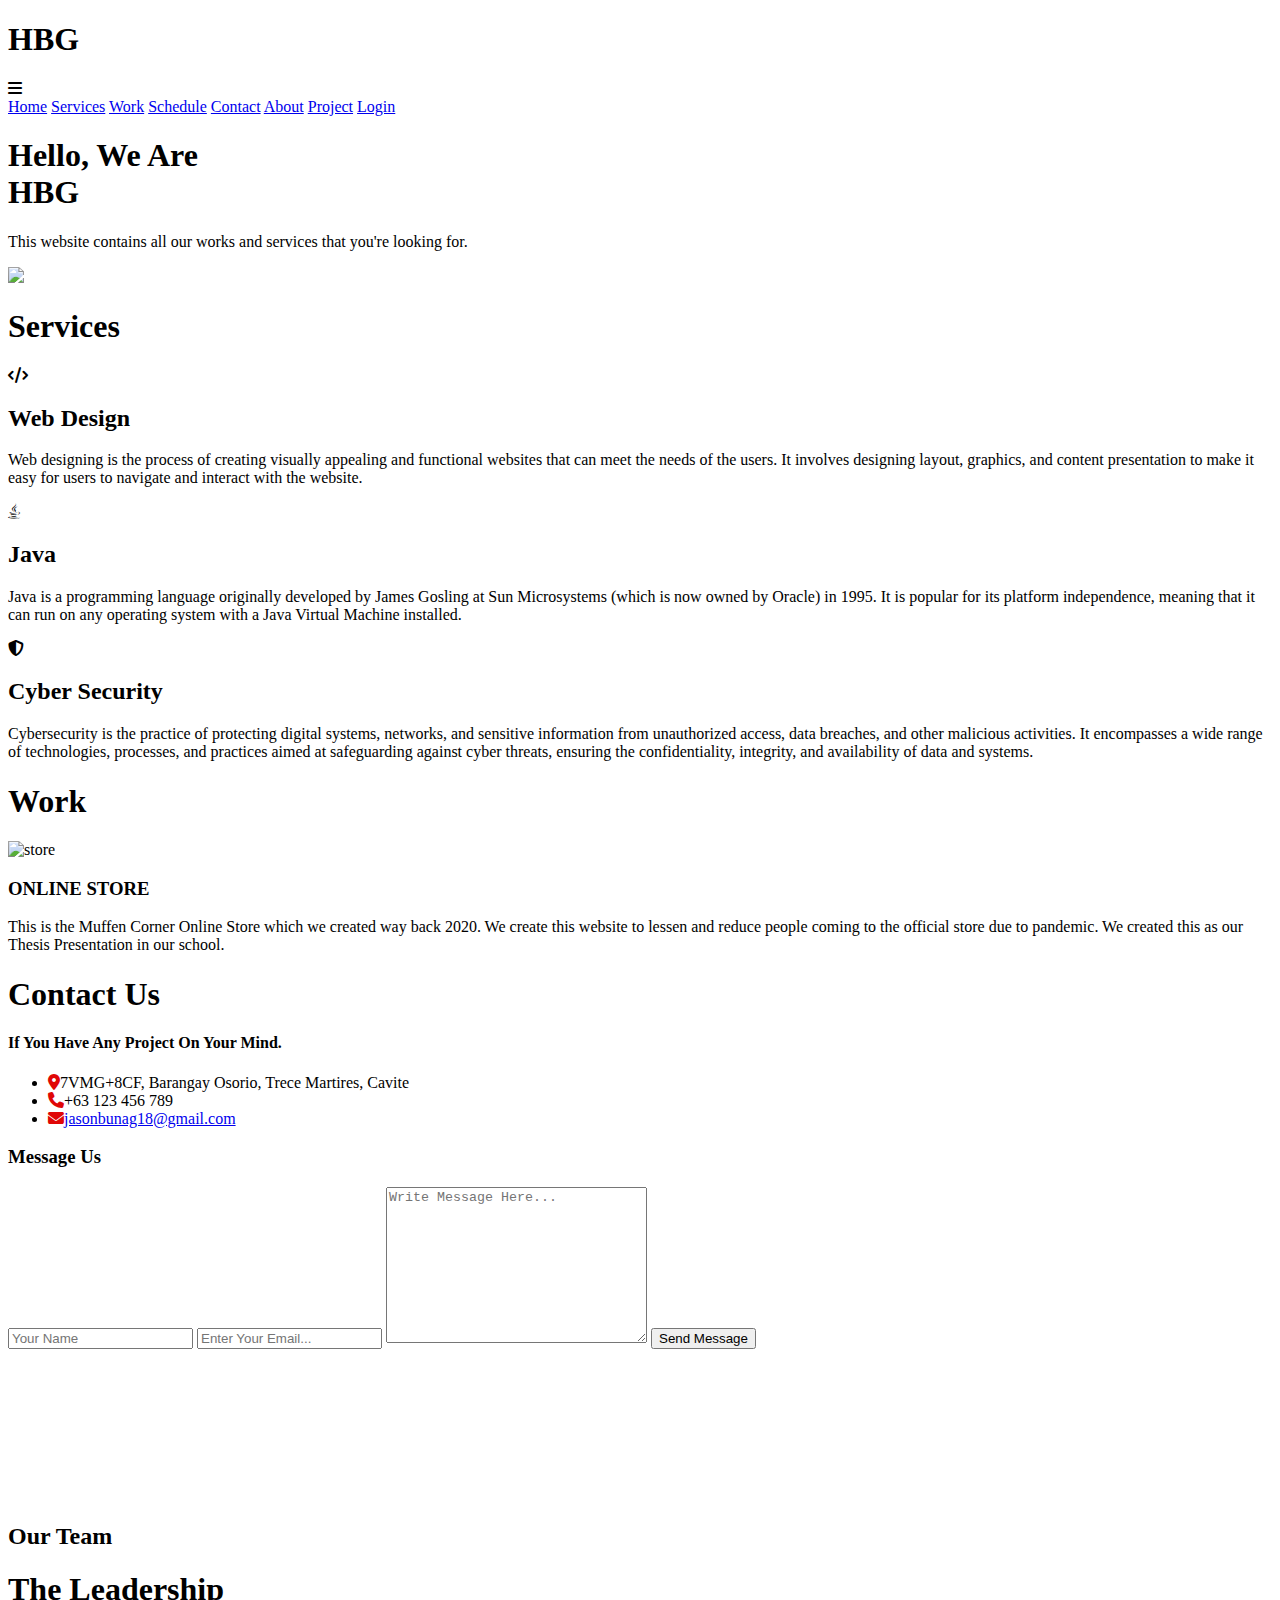
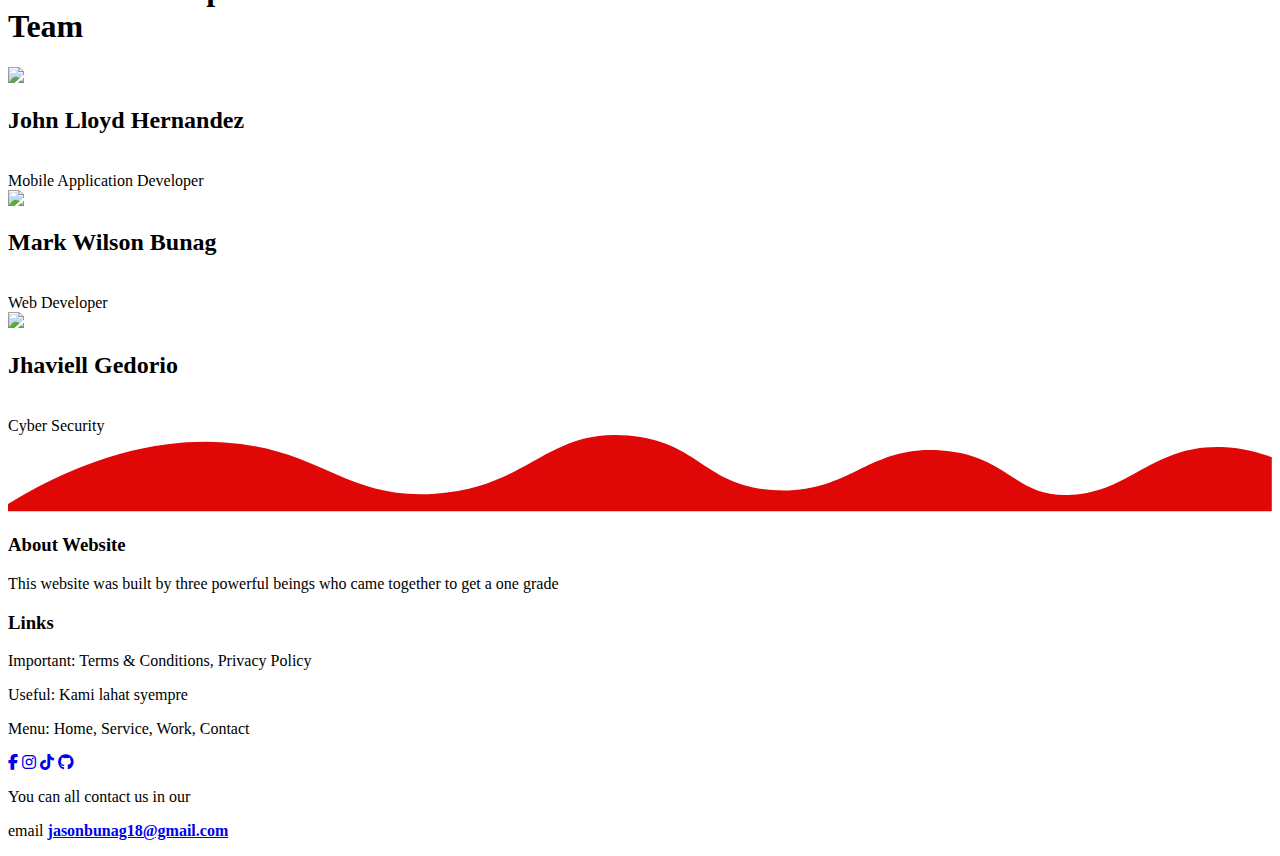
==== index.html @ 514ccff3 "initial commit" ====
<!DOCTYPE html>
<html>
	
	<head>
		<meta charset="UTF-8">
		<meta http-equiv="X-UA-Compatible" content="IE=edge">
		<meta name="viewport" content="width=device-width, initial-scale=1.0">
		<title>Website!</title> 
		<link rel="stylesheet" href="css/start.css">
		<link rel="stylesheet" href="https://cdnjs.cloudflare.com/ajax/libs/font-awesome/6.4.0/css/all.min.css" />
		<link rel="stylesheet" href="fonts-6/css/all.css">

	</head>

<body>

<header id="header">
	<div class="cover">
		<h1 class="logo">HBG</h1>

		<i class="fa-solid fa-bars" id="menu-icons"></i>

		<nav class="navigation">
			<a href="#header">Home</a>
			<a href="#services">Services</a>
			<a href="#works">Work</a>
			<a href="#table">Schedule</a>
			<a href="#contact">Contact</a>
			<a href="#developer">About</a>
			<a href="project.html">Project</a>
			<a href="signup.html" class="login">Login</a>
		</nav>
	</div>
</header>

<section class="front">
	<div class="content">
		<h1>Hello, We Are <br><span>HBG</span></h1>
		<p class="par">This website contains
						all our works and services that you're looking for.</p>
	</div>
	<div class="front-img">
		<img src="img/home/frontpic.png">
	</div>
</section>

<section id="services">  
	<div class="container">
		<h1 class="sub-title">Services</h1>
		<div class="services-list">
			<div>
				<i class="fa-solid fa-code"></i>
				<h2>Web Design</h2>
				<p>Web designing is the process of creating visually appealing and functional websites that can meet the needs of the users. It involves designing layout, graphics, and content presentation to make it easy for users to navigate and interact with the website.</p>
			</div>
			<div>
				<i class="fa-brands fa-java"></i>
				<h2>Java</h2>
				<p>Java is a programming language originally developed by James Gosling at Sun Microsystems (which is now owned by Oracle) in 1995. It is popular for its platform independence, meaning that it can run on any operating system with a Java Virtual Machine installed.</p>
			</div>
			<div>
				<i class="fa-solid fa-shield-halved"></i>
				<h2>Cyber Security</h2>
				<p>Cybersecurity is the practice of protecting digital systems, networks, and sensitive information from unauthorized access, data breaches, and other malicious activities. It encompasses a wide range of technologies, processes, and practices aimed at safeguarding against cyber threats, ensuring the confidentiality, integrity, and availability of data and systems.</p>
			</div>
		</div>
	</div>
</section>

<section id="works">
	<div class="container">
		<h1 class="sub-title">Work</h1>
		<div class="about">
			<div class="about-img">
				<img src="img/wilson/work1.jpg" alt="store">
			</div>

			<div class="about-content">
				<h3>ONLINE STORE</h3>
				<p>This is the Muffen Corner Online Store which we created way back 2020. 
					We create this website to lessen and reduce people coming to the official store due to pandemic. 
					We created this as our Thesis Presentation in our school.</p>
			</div>
		</div>
	</div>
</section>

<section id="contact">
	<div class="container">
	<h1 class="sub-title">Contact Us</h1>
	<h4>If You Have Any Project On Your Mind.</h4>
		<div class="contact-icons">
			<ul>
				<li><i class="fa-sharp fa-solid fa-location-dot" style="color: #e00707;"></i>7VMG+8CF, Barangay Osorio, Trece Martires, Cavite</li>
				<li><i class="fa-solid fa-phone" style="color: #e00707;"></i>+63 123 456 789</li>
				<li><a href="https://mail.google.com/mail/u/0/#inbox?compose=GTvVlcSMTgdZpPdWzfFXzktmWNTRNQFMZwTrvVNfjtmWpPQvsBXvHNwMMWhPhcRkBxxqgDrvFmljr"><i class="fa-solid fa-envelope" style="color: #e00707;"></i>jasonbunag18@gmail.com</a></li>
			</ul>
		</div>
	<div class="contact-container">
		<div class="form-container">
			<h3>Message Us</h3>
			<form action="" class="contact-form">
				<input type="text" placeholder="Your Name" required>
				<input type="email" name="" id="" placeholder="Enter Your Email..." required>
				<textarea name="" id="" cols="30" rows="10" placeholder="Write Message Here..." required></textarea>
				<input type="submit" value="Send Message" class="send-button">
			</form>
		</div>
		<div class="map">
			<iframe src="https://www.google.com/maps/embed?pb=!1m18!1m12!1m3!1d123730.06515937757!2d120.78680377886927!3d14.278599396364601!2m3!1f0!2f0!3f0!3m2!1i1024!2i768!4f13.1!3m3!1m2!1s0x33bd806bdc892737%3A0x760e08400b4e91d8!2sTrece%20Martires%2C%20Cavite!5e0!3m2!1sen!2sph!4v1683229606096!5m2!1sen!2sph" style="border:0;" allowfullscreen="" loading="lazy" referrerpolicy="no-referrer-when-downgrade"></iframe>
		</div>
	</div>
</section>

<section id="developer">
	<div class="container">
		<div class="team">
			<h2>Our Team</h2>
			<h1>The Leadership<br><span>Team</span></h1>
		</div>

		<div class="dev">
			<div class="lloyd">
				<a href="lloyd.html"><img src="img/home/lloyd.jpeg"></a>
				<h2>John Lloyd Hernandez</h2><br><span class="title">Mobile Application Developer</span>
			</div>
			<div class="wilson">
				<a href="wilson.html"><img src="img/home/pak.jpg"></a>
				<h2>Mark Wilson Bunag</h2><br><span class="title">Web Developer</span>
			</div>
			<div class="jhavs">
				<a href="jhavs.html"><img src="img/home/jhaviell1.jpg"></a>
				<h2>Jhaviell Gedorio</h2><br><span class="title">Cyber Security</span>
			</div>
		</div>
	</div>
</section>


<div class="svg">
	<svg class="footer-frame" data-name="Layer 1" xmlns="http://www.w3.org/2000/svg" preserveAspectRatio="none" 
	viewBox="0 0 1920 115.984"><defs><style>.cls-2{fill:#e00707;}</style></defs><title>footer-frame</title><path 
	class="cls-2" d="M1616.28,381.705c-87.656,5.552-93.356-59.62-197.369-67.562-112.391-8.581-137.609,65.077-251.189,60.632-109.57-4.288-116.156-74.017-225.25-83.153-125.171-10.483-150,78.5-293,88.35-136.948,9.437-173.108-68.092-320.83-77.956C255.5,297.133,143,308.1,0,395.564V406.75H1920V324.537c-18-6.507-43.63-14.492-76.1-15.591C1740.655,305.452,1705.829,376.033,1616.28,381.705Z" 
	transform="translate(0 -290.766)"></path></svg>
</div>
<div id="footer">
	<div class="footer-container">
		<div class="footer-about">
			<h3>About Website</h3>
			<p>This website was built by three powerful beings who came together to get a one grade</p>
		</div>
		<div class="footer-link">
			<h3>Links</h3>
			<p>Important: Terms & Conditions, Privacy Policy</p>
			<p>Useful: Kami lahat syempre	</p>
			<p>Menu: Home, Service, Work, Contact</p>
		</div>
		<div class="footer-icons">
			<a href="https://www.facebook.com/MarkWilsonBunag"><i class="fa-brands fa-facebook-f"></i></a>
			<a href="https://www.instagram.com/aintyouxsxs/"><i class="fa-brands fa-instagram"></i></a>
			<a href="https://www.tiktok.com/@wilsondumpp?is_from_webapp=1&sender_device=pc"><i class="fa-brands fa-tiktok"></i></a>
			<a href="https://github.com/aintyouxsxs"> <i class="fa-brands fa-github"></i></a>
			<p>You can all contact us in our</p>
			<p>email <a href="https://mail.google.com/mail/u/0/#inbox?compose=GTvVlcSMTgdZpPdWzfFXzktmWNTRNQFMZwTrvVNfjtmWpPQvsBXvHNwMMWhPhcRkBxxqgDrvFmljr"><b>jasonbunag18@gmail.com</b></a></p>
		</div>
	</div>
</div>

<script src="https://unpkg.com/scrollreveal"></script>
<Script src="js/scripts.js"></Script>

</body>	
</html>
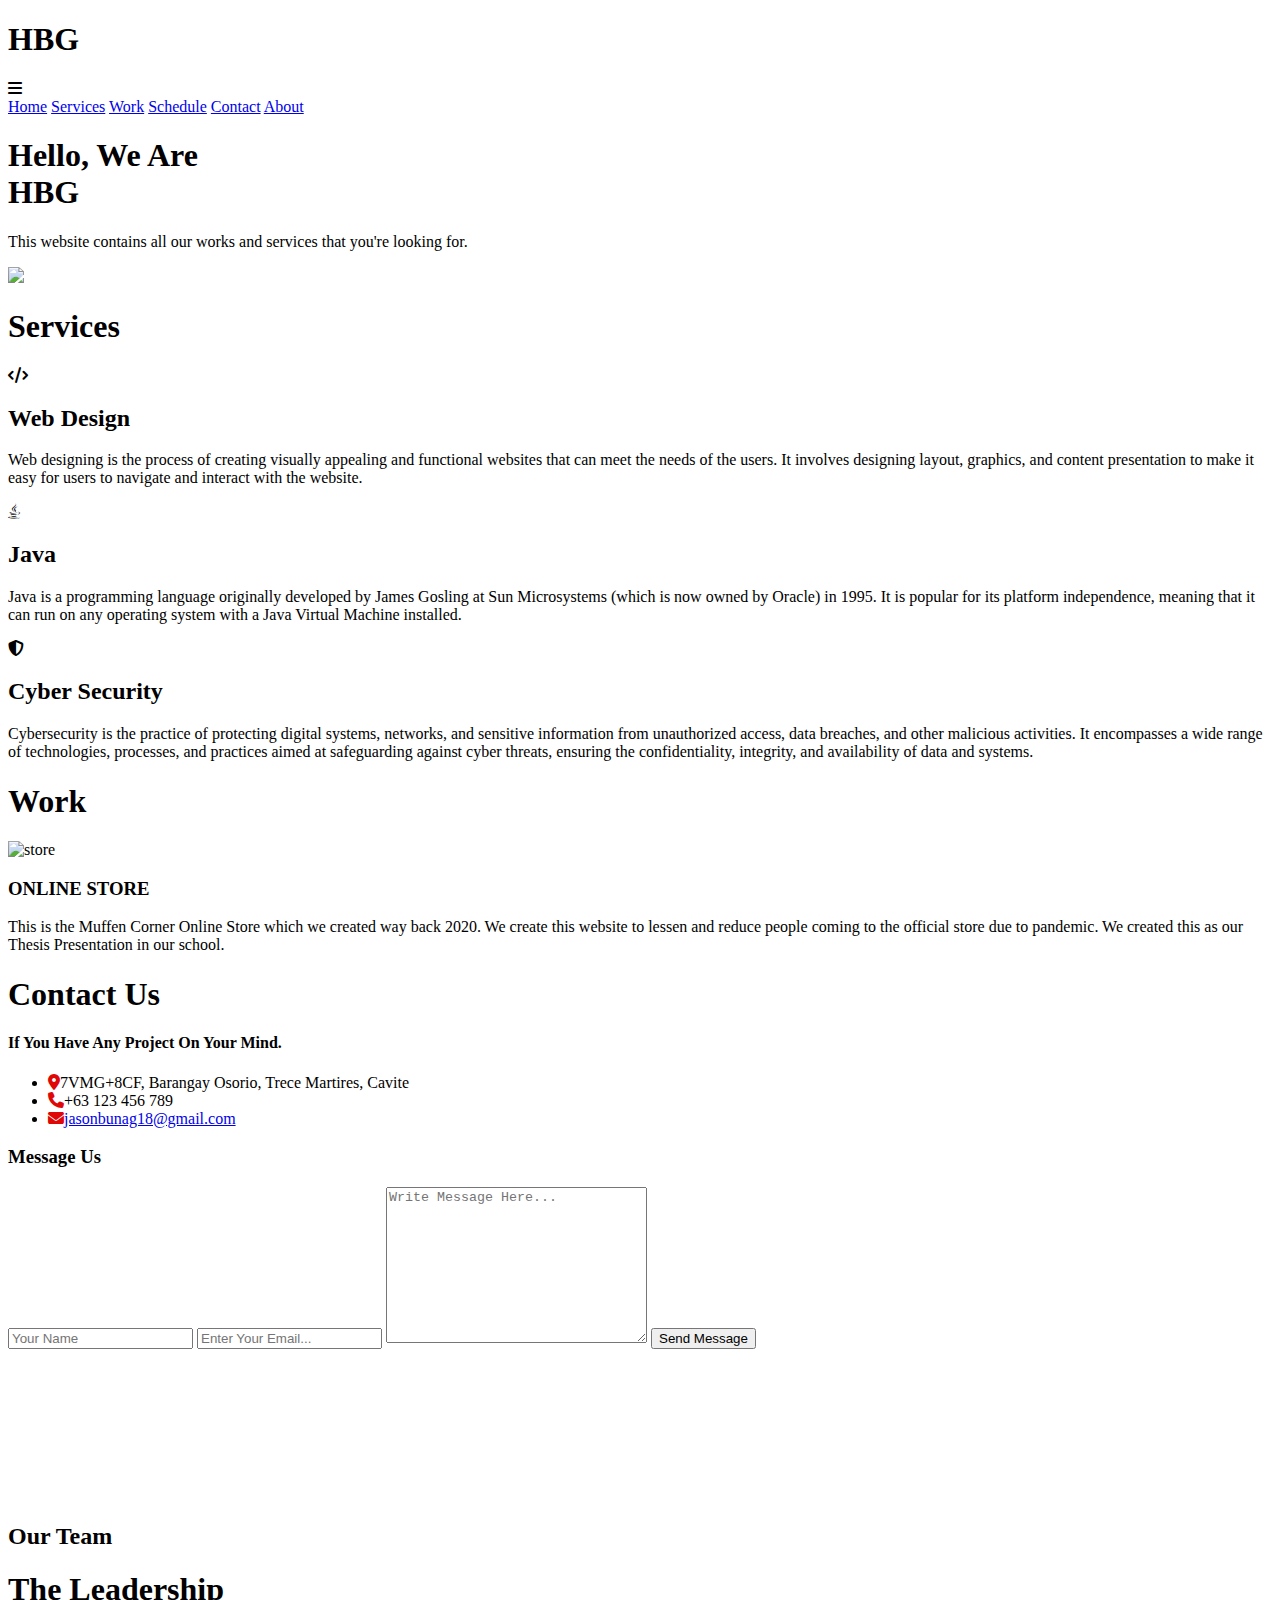
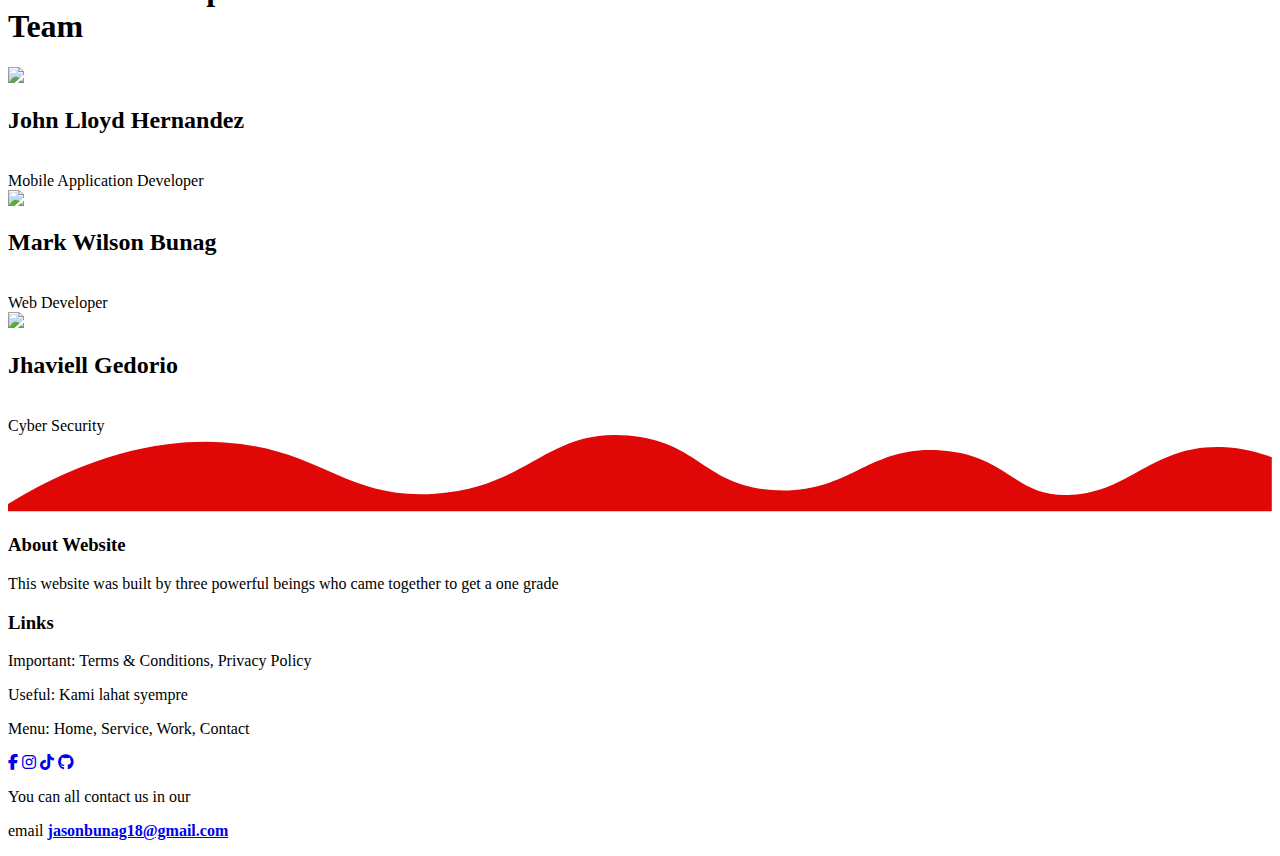
==== commit 18cea028: "initial commit" ====
--- a/index.html
+++ b/index.html
@@ -27,8 +27,6 @@
 			<a href="#table">Schedule</a>
 			<a href="#contact">Contact</a>
 			<a href="#developer">About</a>
-			<a href="project.html">Project</a>
-			<a href="signup.html" class="login">Login</a>
 		</nav>
 	</div>
 </header>
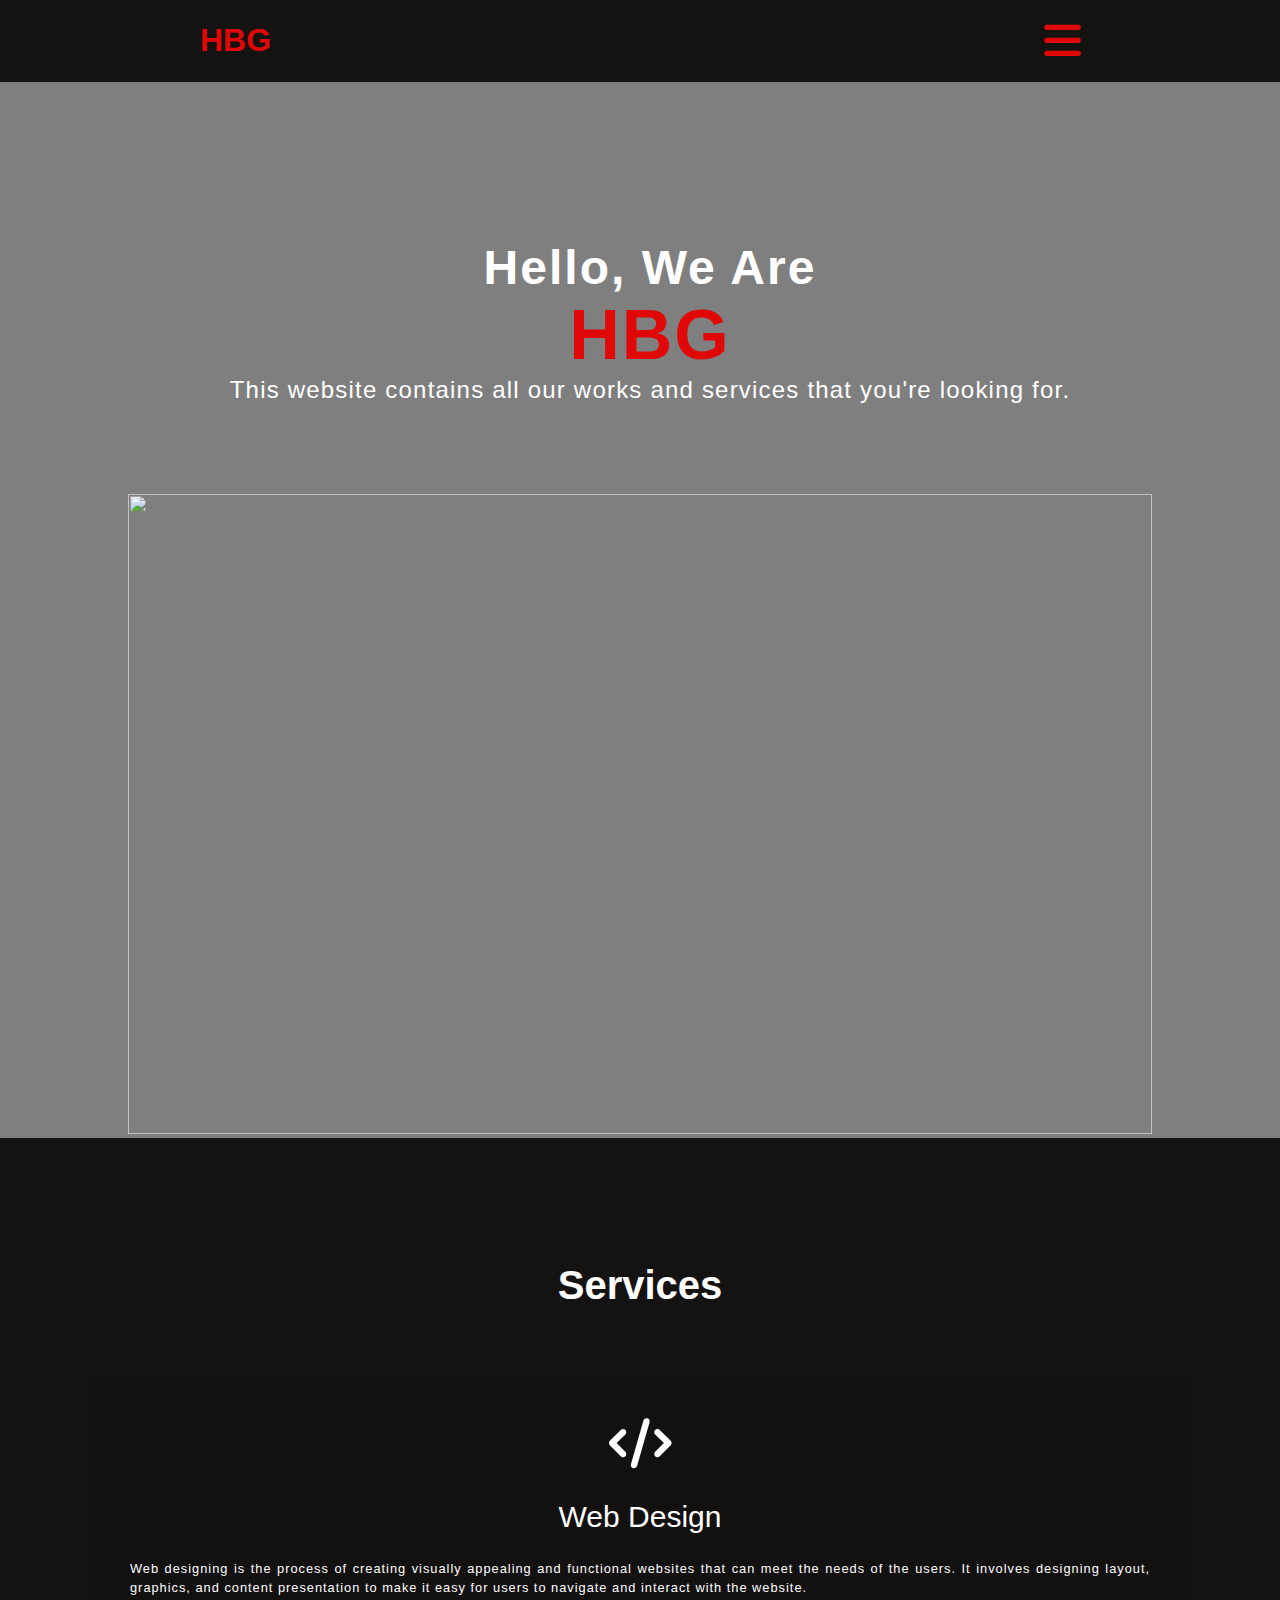
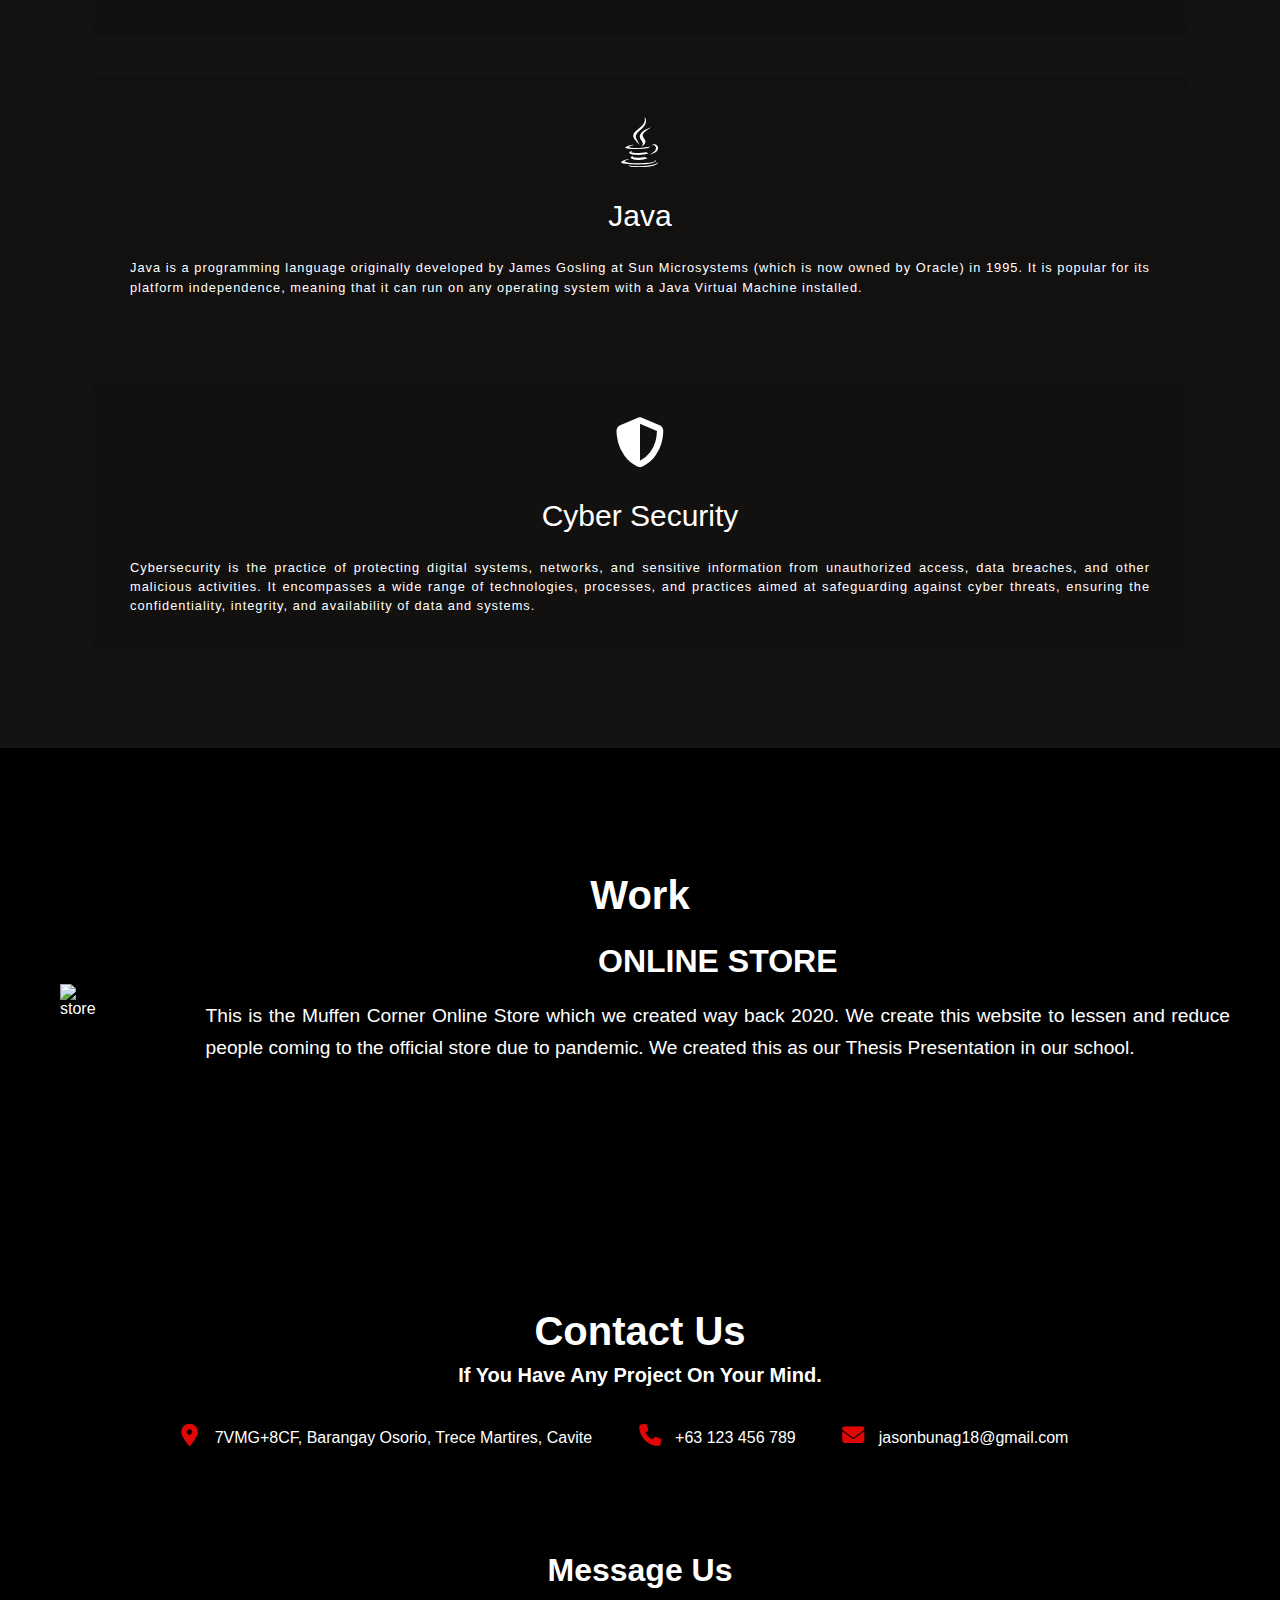
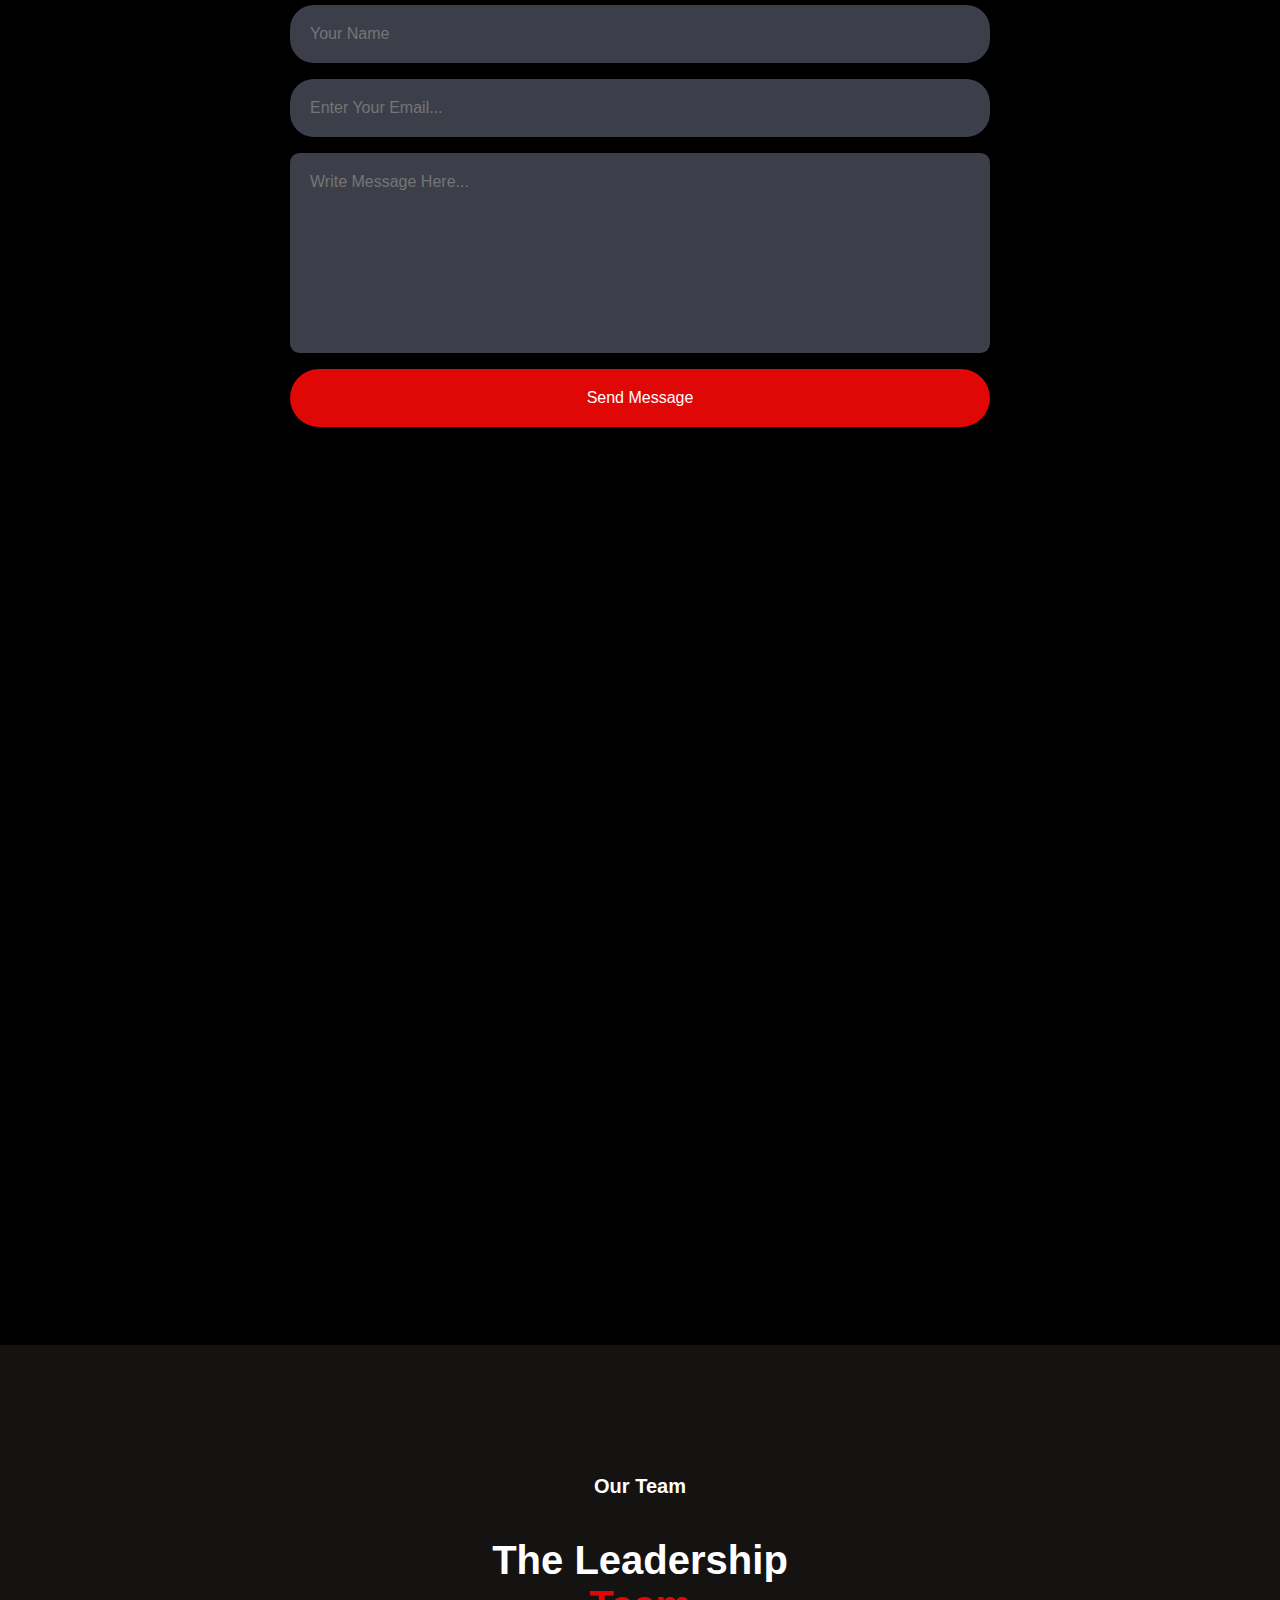
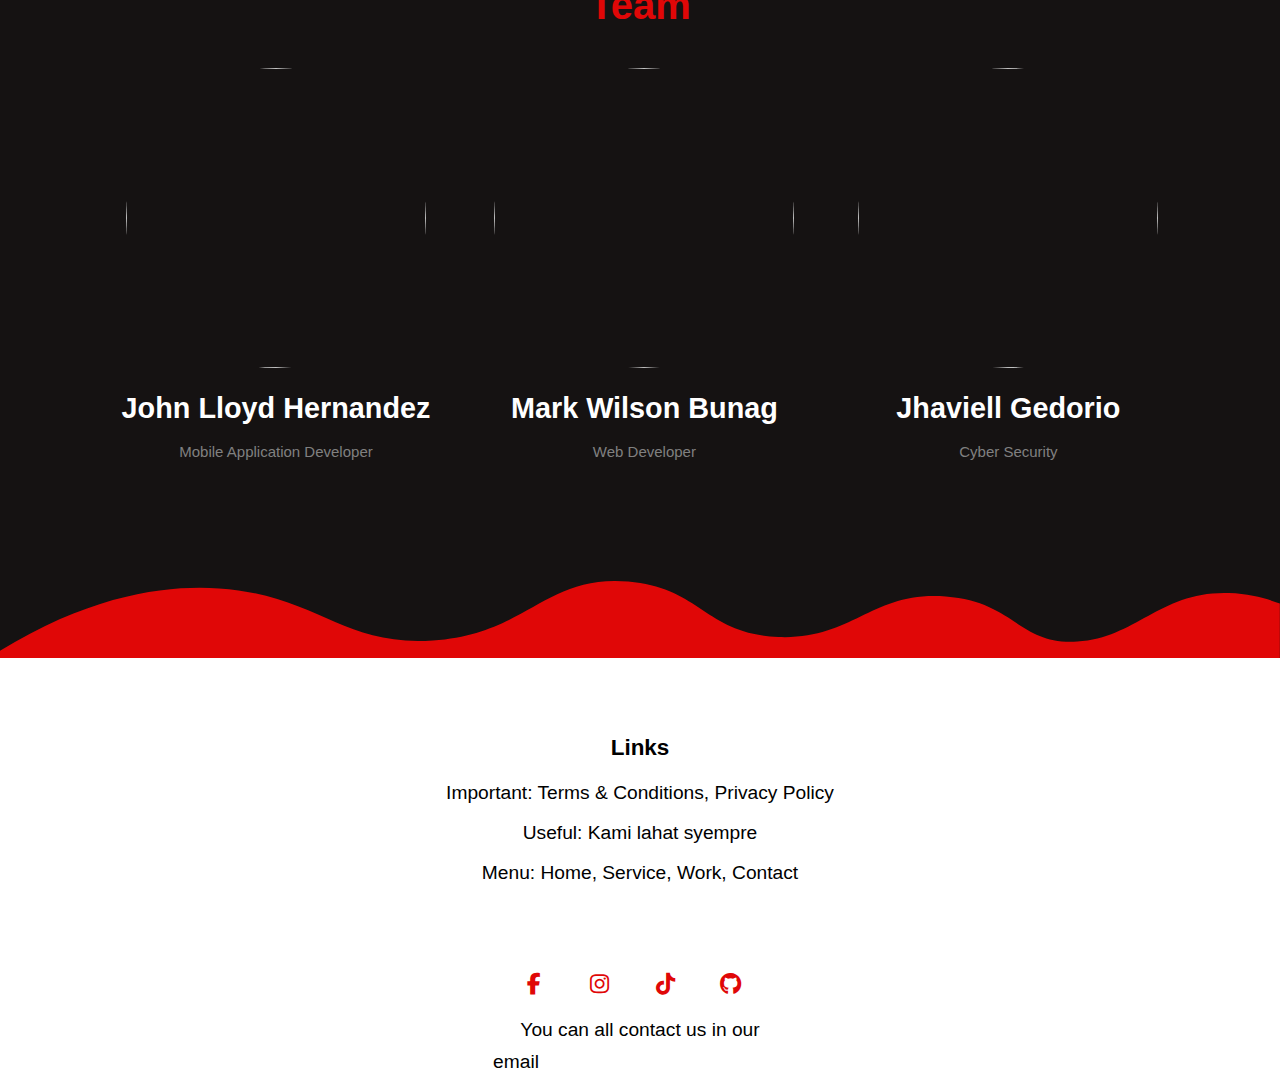
==== commit 70c68f17: "index.html" ====
--- a/index.html
+++ b/index.html
@@ -24,7 +24,6 @@
 			<a href="#header">Home</a>
 			<a href="#services">Services</a>
 			<a href="#works">Work</a>
-			<a href="#table">Schedule</a>
 			<a href="#contact">Contact</a>
 			<a href="#developer">About</a>
 		</nav>
@@ -141,6 +140,7 @@
 	class="cls-2" d="M1616.28,381.705c-87.656,5.552-93.356-59.62-197.369-67.562-112.391-8.581-137.609,65.077-251.189,60.632-109.57-4.288-116.156-74.017-225.25-83.153-125.171-10.483-150,78.5-293,88.35-136.948,9.437-173.108-68.092-320.83-77.956C255.5,297.133,143,308.1,0,395.564V406.75H1920V324.537c-18-6.507-43.63-14.492-76.1-15.591C1740.655,305.452,1705.829,376.033,1616.28,381.705Z" 
 	transform="translate(0 -290.766)"></path></svg>
 </div>
+
 <div id="footer">
 	<div class="footer-container">
 		<div class="footer-about">
@@ -167,5 +167,5 @@
 <script src="https://unpkg.com/scrollreveal"></script>
 <Script src="js/scripts.js"></Script>
 
-</body>	
+</body>
 </html>--- a/css/start.css
+++ b/css/start.css
@@ -0,0 +1,1224 @@
+*{
+	margin: 0;
+	padding: 0;
+	font-family:sans-serif;
+	box-sizing: border-box;
+}
+
+html{
+	scroll-behavior: smooth;
+}
+
+.front{
+	padding: 12px 0 0 18px;
+	width: 100%;
+	height: auto;
+	color: #fff;
+	position: relative;
+	background-image: linear-gradient(rgba(0,0,0,0.5),rgba(0,0,0,0.5)),url(../img/home/back.jfif);
+	background-size: cover;
+	background-position: center;
+}
+
+.cover{
+	background-color: #151212;
+    position: fixed;
+    top: 0;
+    left: 0;
+    width: 100%;
+    padding: 20px 200px;
+    display: flex;
+    justify-content: space-between;
+    align-items: center;
+	z-index: 1;
+}
+
+.logo{
+	width: 120px;
+    color: #e00707;
+}
+
+#menu-icons{
+	font-size: 2.6rem;
+	color: #e00707;
+	display: none		;
+}
+
+.navigation a{
+    position: relative;
+    font-size: 1.1em;
+    color: white;
+    text-decoration: none;
+    font-weight: 500;
+    margin-left: 80px;
+}
+
+.navigation a::after{
+	content: '';
+	height: 3px;
+	width: 0px;
+	background: #e00707;
+	position: absolute;
+	left: 0;
+	bottom: -10px;
+	transition: 0.5s;
+}
+
+.navigation a:hover::after{
+    width: 100%
+}
+
+.navigation a.active{
+	color:red;
+}
+
+.login{
+	padding: 10px 50px;
+	border-radius: 20px;
+	border: 3px solid red;
+}	
+
+.login:hover{
+	border: 3px solid red;
+	background-color: red;
+}
+
+.front{
+	display: flex;
+	justify-content: center;
+	align-items: center;
+}
+
+.front-img img{
+	width: 1100px;
+	height:800px;
+	margin-top: 160px;
+}
+
+.content .par{
+	padding-left: 20px;
+	padding-bottom: 25px;
+	font-family: Arial;
+	letter-spacing: 1.2px;
+	line-height: 30px;
+}
+
+.content h1{
+	font-size: 70px;
+	padding-left: 20px;
+	letter-spacing: 2px;
+}
+
+.content span{
+	text-align: center;
+	font-size: 70px;
+	color: #e00707;
+}
+
+
+/*---------------------------------------------------services--------------------------------------------------*/
+#services{
+	padding: 120px 0;
+	color: white;
+	background-color: #151212;
+}
+
+.container h1{
+	font-size: 40px;
+	text-align: center;
+}
+
+.services-list{
+	max-width: 1200px;
+	margin: auto;
+	width: 100%;
+	display: grid;
+	grid-template-columns: repeat(auto-fit, minmax(250px, 1fr));
+	grid-gap: 40px;
+	margin-top: 100px;
+
+}
+
+.services-list div{
+	background-image: linear-gradient(rgba(0,0,0,0.1),rgba(0,0,0,0.1)),url("../img/home/1.jpg");
+	padding: 40px;
+	font-size: 13px;
+	font-weight: 300;
+	border-radius: 10px;
+	transition: background 0.5s, transform 0.5s;
+}
+
+.services-list div i{
+	font-size: 50px;
+	margin-bottom: 30px;
+}
+
+.services-list div h2{
+	font-size: 30px;
+	font-weight: 500;
+	margin-bottom: 15px;
+}
+
+
+.services-list div p{
+	font-size: 0.8rem;
+	text-align: justify;
+	line-height: 1.2rem;
+}
+
+.services-list div:hover{
+	transform: scale(1.1);
+	cursor: pointer;
+}
+
+/*---------------------------------------------------------work----------------------------------------------------------*/
+
+#works{
+	padding: 120px 0;
+	color: #fff;
+	background: black;
+	background-size: cover;
+	background-position: center;
+}
+
+.sub-title{
+	margin-top: 5px;
+}
+
+.about{
+	max-width: 1200px;
+	display: flex;
+	justify-content: center;
+	margin: auto;
+	width: 100%;
+	align-items: center;
+	gap: 5rem;
+	margin-top: 80px;
+}
+
+.about-img img{
+	height: 400px;
+	width: 500px;
+	border-radius: 10px;
+}
+
+.about-content h3{
+	font-size: 2.4rem;
+}
+
+.about-content p{
+	font-size: 1.2rem;
+	line-height: 2rem;
+	margin-top: 40px;
+	text-align: justify;
+}
+
+/*------------------------------------------------schedule--------------------------------------------------------*/
+
+#table{
+	padding: 120px 0;
+	color: #fff;
+	background: #151212;
+	background-size: cover;
+	background-position: center;
+}
+
+.sub-title{
+	margin-top: 5px;
+}
+
+table{
+	display: flex;
+	align-items: center;
+	justify-content: center;
+}
+
+.tables{
+	margin-top: 60px;
+}
+
+.tables tr,td, th{
+	color: white;
+}
+
+.tables td, th{
+	padding: 10px 150px;
+	font-size: 12px;
+	background-color: black;
+	border: 2px solid gray;
+	border-radius: 20px;
+}
+
+td.time{
+	text-align: center;
+	color: black;
+	background: white;
+}
+
+.tables th{
+	font-size: 20px;
+}
+
+/*---------------------------------------------------------contact-----------------------------------------------------*/
+
+#contact{
+	padding: 120px 0;
+	color: white;
+	display: flex;
+	flex-direction: column;
+	justify-content: center;
+	background: black;
+}
+
+.contact-container{
+	max-width: 1200px;
+	margin: auto;
+	width: 100%;
+	display: grid;
+	gap: 3rem;
+	grid-template-columns: repeat(2, 1fr);
+}
+
+.contact-icons ul{
+	display: flex;
+	align-items: center;
+	justify-content: center;
+	list-style: none;
+}
+
+.contact-icons li{
+	margin-right: 40px;
+	padding-bottom: 50px;
+}
+
+.contact-icons li a{
+	text-decoration: none;
+	color: #fff;
+}
+
+.contact-icons i{
+	height: 35px;
+	width: 35px;
+	color: white;
+	font-size: 22px;
+	display: inline-flex;
+	align-items: center;
+	justify-content: center;
+	border-radius: 50%;
+	margin-right: 8px;
+	transition: all .45s ease;
+}
+
+#contact .sub-title{
+	padding-bottom: 10px;
+	margin-top: 5px;
+	text-align: center;
+}
+
+#contact h4{
+	padding-bottom: 30px;
+	color: white;
+	font-size: 20px;
+	font-weight: 600;
+	text-align: center;
+}
+
+.form-container{
+	padding: 20px;
+}
+
+.form-container h3{
+	font-size: 1.2rem;
+	font-weight: 600;
+	margin-bottom: 1rem;
+}
+
+.contact-form{
+	display: grid;
+	row-gap: 1rem;
+}
+
+.contact-form input{
+	width: 100%;
+	border: none;
+	outline: none;
+	background: #3c3f4a;
+	padding: 20px;
+	font-size: 0.9rem;
+	color: #fff;
+	border-radius: 1.5rem;
+}
+
+.contact-form textarea{
+	resize: none;
+	height: 200px;
+	width: 100%;
+	border: none;
+	outline: none;
+	background: #3c3f4a;
+	padding: 20px;
+	font-size: 0.9rem;
+	color: #fff;
+	border-radius: 0.6rem
+}
+
+.contact-form .send-button{
+	border: none;
+	outline: none;
+	background: #e00707;
+	font-size: 1rem;
+	font-weight: 500;
+	transition: all .45s ease;
+}
+
+.contact-form .send-button:hover{
+	transform: scale(0.9);
+	cursor: pointer;
+}
+
+.map iframe{
+	width: 100%;
+	height: 100%;
+	border-radius: 20px;
+}
+
+/*---------------------------------------------------------developers-----------------------------------------------------*/
+#developer{
+	padding: 120px 0;
+	color: white;
+	background-color: #151212;
+}
+
+.team h2{
+	text-align: center;
+	font-size: 20px;
+	margin-bottom: 40px;
+}
+
+.team span{
+	text-align: center;
+	font-size: 40px;
+	color: #e00707;
+}
+
+
+h2{
+	color: white;
+	margin-top: 10px;
+}
+
+span{
+	color: grey;
+	font-size: 15px;
+}
+
+.dev{
+	display: flex;
+	align-items: center;
+	justify-content: center;
+	gap: 4rem;
+	text-align: center;
+	margin-top: 40px;
+}
+
+.dev img{
+	border-radius: 50%;
+	width: 300px;
+	height: 300px;
+}
+
+.dev h2{
+	margin-top: 20px;
+	font-size: 1.8rem;
+}
+
+/*---------------------------------------------------------footer-----------------------------------------------------*/
+
+.svg svg{
+	position: absolute;
+	background-color: #151212;
+}
+ dwa
+#footer{
+	padding: 120px 0;
+	color: #e4d6d6;
+	display: flex;
+	flex-direction: column;
+	justify-content: center;
+	background: #e00707;
+}
+
+.footer-container{
+	max-width: 1200px;
+	margin: auto;
+	width: 100%;
+	display: grid;
+	gap: 5rem;
+	grid-template-columns: repeat(3, 1fr);
+}
+
+.footer-about p{
+	padding-top: 1.5rem;
+	line-height: 1.5rem;
+}
+
+.footer-link p{
+	padding-top: 1.5rem;
+	line-height: 1rem;
+}
+
+.footer-icons i{
+	background: #fff;
+	height: 45px;
+	width: 45px;
+	color: #e00707;
+	font-size: 22px;
+	display: inline-flex;
+	align-items: center;
+	justify-content: center;
+	border-radius: 50%;
+	margin-right: 15px;
+	transition: all .45s ease;
+}
+
+.footer-icons i:hover{
+	background: #e00707;
+	color: #fff;
+}
+
+.footer-icons p{
+	padding-top: 1rem;
+	line-height: 1rem;
+}
+
+.footer-icons p a{
+	text-decoration: none;
+	color: #fff;
+}
+
+/*--------------------------css----------------*/
+@media (max-width: 1200px){
+	html{
+		font-size: 55%;
+	}
+}
+
+@media (max-width: 991px){
+	.cover{
+		padding: 2rem 12%;
+	}
+
+	section{
+		padding: 10rem 3% 2rem;
+	}
+	.footer{
+		padding: 2rem 3%;
+	}
+}
+
+@media (max-width: 1750px){
+	#menu-icons{
+		display: block;
+	}
+
+	.navigation{
+		position: absolute;
+		top: 100%;
+		left: 0;
+		width: 100%;
+		padding: 1rem 3%;
+		background: black;
+		border-top: .1rem solid rgb(0, 0, 0, .2);
+		box-shadow: 0 .5rem 1rem rgb(0, 0, 0, .2);
+		display: none;
+	}
+
+	.navigation a:hover::after{
+		width: 20%;
+	}
+
+	.navigation.active{
+		display: block;
+	}
+
+	.navigation a{
+		display: block;
+		font-size: 1rem;
+		margin: 1rem 2rem;
+	}
+}
+
+/*============================== second layer ============================*/
+
+@media (max-width: 1360px){
+	#menu-icons{
+		display: block;
+	}
+
+	.navigation{
+		position: absolute;
+		top: 100%;
+		left: 0;
+		width: 100%;
+		padding: 1rem 3%;
+		background: black;
+		border-top: .1rem solid rgb(0, 0, 0, .2);
+		box-shadow: 0 .5rem 1rem rgb(0, 0, 0, .2);
+		display: none;
+	}
+
+	.navigation a:hover::after{
+		width: 20%;
+	}
+
+	.navigation.active{
+		display: block;
+	}
+
+	.navigation a{
+		display: block;
+		font-size: 1rem;
+		margin: 1rem 2rem;
+	}
+	.front{
+		text-align: center;
+		padding: 0px 10px;
+		flex-direction: column;
+	}
+
+	.content h1{
+		margin-top: 15rem;
+		font-size: 3rem;
+	}
+
+	.content p{
+		font-size: 1.5rem;
+	}
+
+	.front-img img{
+		width: 80vw;
+		height: 50vw;
+		margin-top: 4rem;
+	}
+
+	#services{
+		padding: 120px 0px 600px 0px;
+	}
+
+	.services-list{
+		text-align: center;
+		margin-top: 20px;
+		padding: 50px;
+		display: flex;
+		flex-direction: column;
+		height: 420px;
+	}
+
+	.services-list div h2{
+		margin-top: 2px;
+		margin-bottom: 25px;
+	}
+
+	.services-list div p{
+		font-size: 0.8rem;
+		line-height: 1.2rem;
+		text-align: justify;
+		letter-spacing: 1px;
+	}
+
+	.about-img img{
+		width: 500px;
+		padding: 20px;
+		border-radius: 15%;
+	}
+
+	.about-content{
+		padding: 0px 10px;
+	}
+
+	.about-content h3{
+		margin-top: 5px;
+		text-align: center;
+		font-size: 2rem;
+	}
+
+	.about-content p{
+		margin-top: 20px;
+		text-align: justify;
+		font-size: 1.2rem;
+	}
+
+	.about{
+		margin-top: 20px;
+	}
+
+	.tables tr, .tables th , .tables td{
+		padding: 10px 100px;
+		font-size: 10px;
+	}
+
+	#contact{
+		padding: 120px 30px;
+	}
+
+	.contact-container{
+		padding: 30px;
+		display: flex;
+		align-items: center;
+		justify-content: center;
+		flex-direction: column;
+	}
+
+	.contact-container .contact-form{
+		width: 700px;
+	}
+
+	.contact-form input, .contact-form textarea{
+		font-size: 1rem;
+	}
+
+	.contact-form .send-button{
+		text-align: center;
+		font-size: 1rem;
+		border-radius: 40px;
+	}
+
+	.contact-icons li{
+		font-size: 1rem;
+	}
+
+	.form-container h3{
+		font-size: 2rem;
+		text-align: center;
+	}
+
+	.contact-container .map{
+		width: 700px;
+		height: 700px;
+	}
+
+	.footer-container{
+		font-size: 1.2rem;
+		text-align: center;
+		display: flex;
+		flex-direction: column;
+	}
+
+}
+
+/*============================== third layer ============================*/
+
+@media (max-width: 1200px){
+	#menu-icons{
+		display: block;
+	}
+
+	.navigation{
+		position: absolute;
+		top: 100%;
+		left: 0;
+		width: 100%;
+		padding: 2rem 3%;
+		background: black;
+		border-top: .1rem solid rgb(0, 0, 0, .2);
+		box-shadow: 0 .5rem 1rem rgb(0, 0, 0, .2);
+		display: none;
+	}
+
+	.cover h1{
+		font-size: 3rem;
+	}
+
+	#menu-icons{
+		font-size: 3rem;
+	}
+
+	.navigation a:hover::after{
+		width: 20%;
+	}
+
+	.navigation.active{
+		display: block;
+	}
+
+	.navigation a{
+		display: block;
+		font-size: 2rem;
+		margin: 2rem 2rem;
+	}
+	.front{
+		text-align: center;
+		padding: 0px 10px;
+		flex-direction: column;
+	}
+
+	.content h1{
+		margin-top: 15rem;
+		font-size: 3rem;
+	}
+
+	.content p{
+		font-size: 1.5rem;
+	}
+
+	.front-img img{
+		width: 80vw;
+		height: 50vw;
+		margin-top: 4rem;
+	}
+
+	#services{
+		padding: 120px 100px 650px 100px;
+	}
+
+	.services-list{
+		text-align: center;
+		margin-top: 20px;
+		padding: 50px;
+		display: flex;
+		flex-direction: column;
+		height: 420px;
+	}
+
+	.services-list div h2{
+		margin-top: 2px;
+		margin-bottom: 25px;
+	}
+
+	.services-list div p{
+		font-size: 1.3rem;
+		line-height: 2rem;
+		text-align: justify;
+		letter-spacing: 1px;
+	}
+
+	#works{
+		padding: 120px;
+	}
+
+	.about-img img{
+		width: 500px;
+		padding: 20px;
+		border-radius: 15%;
+	}
+
+	.about-content h3{
+		margin-top: 5px;
+		text-align: center;
+		font-size: 2rem;
+	}
+
+	.about-content p{
+		margin-top: 20px;
+		text-align: justify;
+		font-size: 1.5rem;
+	}
+
+	.about{
+		margin-top: 20px;
+	}
+
+	.tables tr, .tables th , .tables td{
+		padding: 10px 100px;
+		font-size: 1rem;
+	}
+
+	#contact{
+		padding: 120px 30px;
+	}
+
+	.contact-container{
+		padding: 30px;
+		display: flex;
+		align-items: center;
+		justify-content: center;
+		flex-direction: column;
+	}
+
+	.contact-container .contact-form{
+		width: 700px;
+	}
+
+	.contact-form input, .contact-form textarea{
+		font-size: 1.4rem;
+	}
+
+	.contact-form .send-button{
+		text-align: center;
+		font-size: 1.4rem;
+		border-radius: 40px;
+	}
+
+	.contact-icons li{
+		font-size: 1.5rem;
+	}
+
+	.form-container h3{
+		font-size: 2rem;
+		text-align: center;
+	}
+
+	.contact-container .map{
+		width: 700px;
+		height: 700px;
+	}
+
+	.footer-container{
+		font-size: 1.2rem;
+		text-align: center;
+		display: flex;
+		flex-direction: column;
+	}
+
+}
+
+/*============================== third layer ============================*/
+
+@media (max-width: 1000px){
+	#menu-icons{
+		display: block;
+	}
+
+	.navigation{
+		position: absolute;
+		top: 100%;
+		left: 0;
+		width: 100%;
+		padding: 1rem 3%;
+		background: black;
+		border-top: .1rem solid rgb(0, 0, 0, .2);
+		box-shadow: 0 .5rem 1rem rgb(0, 0, 0, .2);
+		display: none;
+	}
+
+	.navigation a:hover::after{
+		width: 20%;
+	}
+
+	.navigation.active{
+		display: block;
+	}
+
+	.navigation a{
+		display: block;
+		font-size: 2rem;
+		margin: 2rem 2rem;
+	}
+	.front{
+		text-align: center;
+		padding: 0px 10px;
+		flex-direction: column;
+	}
+
+	.content h1{
+		margin-top: 15rem;
+		font-size: 3rem;
+	}
+
+	.content p{
+		font-size: 1.5rem;
+	}
+
+	.front-img img{
+		width: 80vw;
+		height: 50vw;
+		margin-top: 4rem;
+	}
+
+	#services{
+		padding: 100px 60px 780px 60px;
+	}
+
+	.services-list{
+		text-align: center;
+		margin-top: 20px;
+		padding: 50px;
+		display: flex;
+		flex-direction: column;
+		height: 420px;
+	}
+
+	.services-list div h2{
+		margin-top: 2px;
+		margin-bottom: 25px;
+	}
+
+	.services-list div p{
+		font-size: 1.5rem;
+		line-height: 2.5rem;
+		text-align: justify;
+		letter-spacing: 1px;
+	}
+
+	#works{
+		padding: 100px;
+	}
+	
+
+	.about-img img{
+		width: 300px;
+		height: 300px;
+		padding: 20px;
+		border-radius: 15%;
+	}
+
+	.about-content{
+		padding: 0px 10px;
+	}
+
+	.about-content h3{
+		margin-top: 5px;
+		text-align: center;
+		font-size: 2rem;
+	}
+
+	.about-content p{
+		margin-top: 20px;
+		text-align: justify;
+		font-size: 1.5rem;
+	}
+
+	.about{
+		margin-top: 20px;
+	}
+
+	#table{
+		padding: 100px;
+	}
+
+	.tables tr, .tables th , .tables td{
+		padding: 5px 60px 5px 60px;
+		font-size: 1rem;
+	}
+
+	#contact{
+		padding: 100px 50px 100px 50px;
+	}
+
+	.contact-container{
+		padding: 30px;
+		display: flex;
+		align-items: center;
+		justify-content: center;
+		flex-direction: column;
+	}
+
+	.contact-container .contact-form{
+		width: 600px;
+	}
+
+	.contact-form input, .contact-form textarea{
+		font-size: 1.5rem;
+	}
+
+	.contact-form .send-button{
+		text-align: center;
+		font-size: 1.5rem;
+		border-radius: 40px;
+	}
+
+	.contact-icons li{
+		font-size: 9px;
+	}
+
+	.form-container h3{
+		font-size: 2rem;
+		text-align: center;
+	}
+
+	.contact-container .map{
+		width: 600px;
+		height: 400px;
+	}
+
+	.footer-container{
+		font-size: 1.2rem;
+		text-align: center;
+		display: flex;
+		flex-direction: column;
+	}
+
+	.dev img{
+		width: 200px;
+		height: 200px;
+	}
+
+}
+
+/*============================== phone layer ============================*/
+
+@media (max-width: 768px){
+	#menu-icons{
+		display: block;
+	}
+
+	.navigation{
+		position: absolute;
+		top: 100%;
+		left: 0;
+		width: 100%;
+		padding: 1rem 3%;
+		background: black;
+		border-top: .1rem solid rgb(0, 0, 0, .2);
+		box-shadow: 0 .5rem 1rem rgb(0, 0, 0, .2);
+		display: none;
+	}
+
+	.navigation a:hover::after{
+		width: 20%;
+	}
+
+	.navigation.active{
+		display: block;
+	}
+
+	.navigation a{
+		display: block;
+		font-size: 2rem;
+		margin: 2rem 2rem;
+	}
+	.front{
+		text-align: center;
+		padding: 0px 10px;
+		flex-direction: column;
+	}
+
+	.content h1{
+		margin-top: 20rem;
+		font-size: 2rem;
+	}
+
+	.content span{
+		margin-top: 20rem;
+		font-size: 10rem;
+	}
+	
+	.content p{
+		font-size: 1.5rem;
+	}
+
+	.front-img img{
+		width: 80vw;
+		height: 60vw;
+		margin-top: 4rem;
+	}
+
+	#services{
+		padding: 100px 10px 700px 10px;
+	}
+
+	.services-list{
+		text-align: center;
+		margin-top: 20px;
+		padding: 20px 120px;
+	}
+
+	.services-list div{
+		height: 300px;
+	}
+
+	.services-list div h2{
+		margin-top: 2px;
+		margin-bottom: 25px;
+	}
+
+	.services-list div p{
+		font-size: 1rem;
+		line-height: 1.8rem;
+		text-align: justify;
+		letter-spacing: 1px;
+	}
+
+	.about-img img{
+		width: 400px;
+		padding: 20px;
+		border-radius: 15%;
+	}
+
+	.about-content{
+		padding: 0px 30px;
+	}
+
+	.about-content h3{
+		margin-top: 5px;
+		text-align: center;
+		font-size: 2.7rem;
+	}
+
+	.about-content p{
+		margin-top: 20px;
+		text-align: center;
+		font-size: 1.5rem;
+	}
+
+	.about{
+		margin-top: 20px;
+		flex-direction: column;
+	}
+
+	#table{
+		padding: 100px;
+	}
+
+	.tables tr, .tables th , .tables td{
+		padding: 5px 30px 5px 30px;
+		font-size: 1.3rem;
+	}
+
+	#contact{
+		padding: 100px 30px;
+	}
+
+	.contact-container{
+		padding: 30px;
+		display: flex;
+		align-items: center;
+		justify-content: center;
+		flex-direction: column;
+	}
+
+	.contact-container .contact-form{
+		width: 400px;
+	}
+
+	.contact-form input, .contact-form textarea{
+		font-size: 1.3rem;
+	}
+
+	.contact-form .send-button{
+		text-align: center;
+		font-size: 1.3rem;
+		border-radius: 40px;
+	}
+
+	.contact-icons li{
+		font-size: 8px;
+	}
+
+	.form-container h3{
+		font-size: 2rem;
+		text-align: center;
+	}
+
+	.contact-container .map{
+		width: 400px;
+		height: 400px;
+	}
+
+	.dev{
+		display: flex;
+		flex-direction: column;
+	}
+
+	.dev img{
+		height: 300px;
+		width: 300px;
+	}
+
+	.footer-container{
+		font-size: 1.2rem;
+		text-align: center;
+		display: flex;
+		flex-direction: column;
+	}
+}